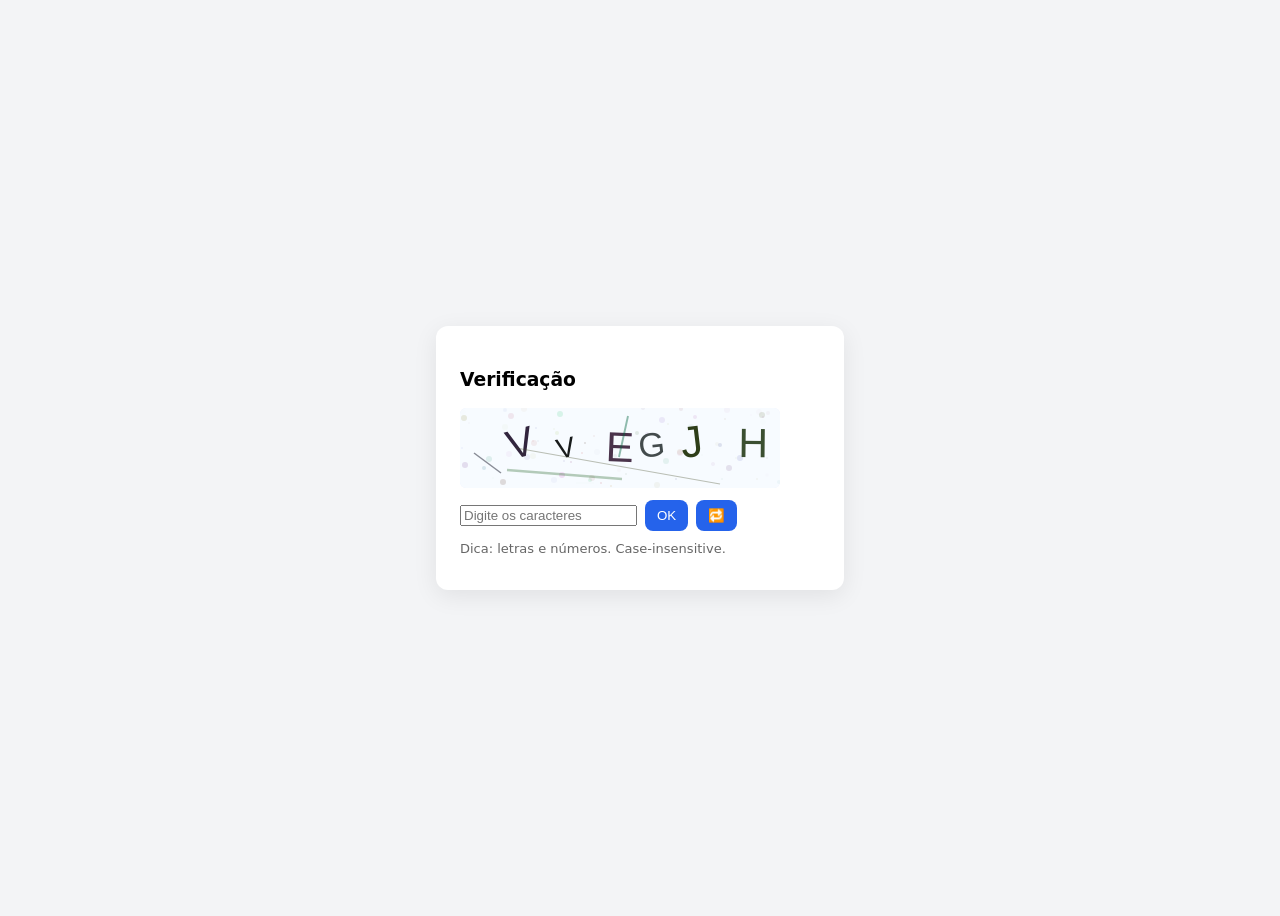
==== templates/captcha.html @ 99ee4e82 "Projeto inicial" ====
<!doctype html>
<html lang="pt-BR">
<head>
<meta charset="utf-8" />
<meta name="viewport" content="width=device-width,initial-scale=1">
<title>CAPTCHA Demo</title>
<style>
  body{font-family:system-ui,Segoe UI,Helvetica,Arial;display:flex;align-items:center;justify-content:center;height:100vh;background:#f3f4f6}
  .card{background:#fff;padding:24px;border-radius:12px;box-shadow:0 6px 24px rgba(0,0,0,.08);width:360px}
  canvas{display:block;margin:0 0 12px 0;border-radius:6px;background:#eef2ff}
  .row{display:flex;gap:8px;align-items:center}
  input[type="text"]{flex:1;padding:8px;border:1px solid #ddd;border-radius:6px}
  button{padding:8px 12px;border-radius:8px;border:0;background:#2563eb;color:white;cursor:pointer}
  .muted{font-size:13px;color:#666;margin-top:10px}
</style>
</head>
<body>
  <div class="card">
    <h3>Verificação</h3>
    <canvas id="cap" width="320" height="80"></canvas>
    <div class="row">
      <input id="answer" placeholder="Digite os caracteres" autocomplete="off">
      <button id="check">OK</button>
      <button id="regen" title="Gerar outro">🔁</button>
    </div>
    <div class="muted">Dica: letras e números. Case-insensitive.</div>
    <div id="result" style="margin-top:10px;font-weight:600"></div>
  </div>

<script>
(function(){
  const canvas = document.getElementById('cap');
  const ctx = canvas.getContext('2d');
  const answerEl = document.getElementById('answer');
  const resultEl = document.getElementById('result');
  let current = '';

  function randInt(a,b){ return Math.floor(Math.random()*(b-a+1))+a; }
  function randChoice(s){ return s[Math.floor(Math.random()*s.length)]; }

  function generateText(len=6){
    const chars = 'ABCDEFGHJKMNPQRSTUVWXYZ23456789'; // evita I,O,1,0
    let t = '';
    for(let i=0;i<len;i++) t += randChoice(chars);
    return t;
  }

  function drawCaptcha(text){
    // limpa
    ctx.clearRect(0,0,canvas.width,canvas.height);

    // fundo com ruído
    ctx.fillStyle = '#f7fbff';
    ctx.fillRect(0,0,canvas.width,canvas.height);
    for(let i=0;i<80;i++){
      ctx.fillStyle = `rgba(${randInt(100,220)},${randInt(100,220)},${randInt(100,220)},${Math.random()*0.25})`;
      ctx.beginPath();
      ctx.arc(randInt(0,canvas.width), randInt(0,canvas.height), randInt(1,3), 0, Math.PI*2);
      ctx.fill();
    }

    // texto com distorção
    const gap = canvas.width / (text.length+1);
    for(let i=0;i<text.length;i++){
      const ch = text[i];
      const fontSize = randInt(28,44);
      ctx.font = `${fontSize}px Arial`;
      ctx.save();
      const x = gap*(i+1) + randInt(-8,8);
      const y = canvas.height/2 + randInt(6,14);
      const angle = (Math.random()-0.5) * 0.6; // radianos
      ctx.translate(x,y);
      ctx.rotate(angle);
      ctx.fillStyle = `rgba(${randInt(20,80)},${randInt(20,80)},${randInt(20,80)},1)`;
      ctx.fillText(ch, 0, 0);
      ctx.restore();
    }

    // linhas sobrepostas
    for(let i=0;i<5;i++){
      ctx.beginPath();
      ctx.moveTo(randInt(0,canvas.width), randInt(0,canvas.height));
      ctx.lineTo(randInt(0,canvas.width), randInt(0,canvas.height));
      ctx.lineWidth = Math.random()*2 + 0.5;
      ctx.strokeStyle = `rgba(${randInt(0,120)},${randInt(0,120)},${randInt(0,120)},${Math.random()*0.5})`;
      ctx.stroke();
    }
  }

  function regen(){
    current = generateText(6);
    drawCaptcha(current);
    answerEl.value = '';
    resultEl.textContent = '';
  }

  document.getElementById('regen').addEventListener('click', regen);
  document.getElementById('check').addEventListener('click', ()=>{
    const user = answerEl.value.trim().toUpperCase();
    if(!user){ resultEl.style.color='crimson'; resultEl.textContent='Digite o CAPTCHA'; return; }
    if(user === current.toUpperCase()){
      resultEl.style.color='green';
      resultEl.textContent='Correto — você passou.';
    } else {
      resultEl.style.color='crimson';
      resultEl.textContent='Incorreto — tente novamente.';
      regen(); // opcional: gerar novo
    }
  });

  // Enter tecla
  answerEl.addEventListener('keydown', e=>{ if(e.key==='Enter') document.getElementById('check').click(); });

  // inicializa
  regen();
})();
</script>
</body>
</html>
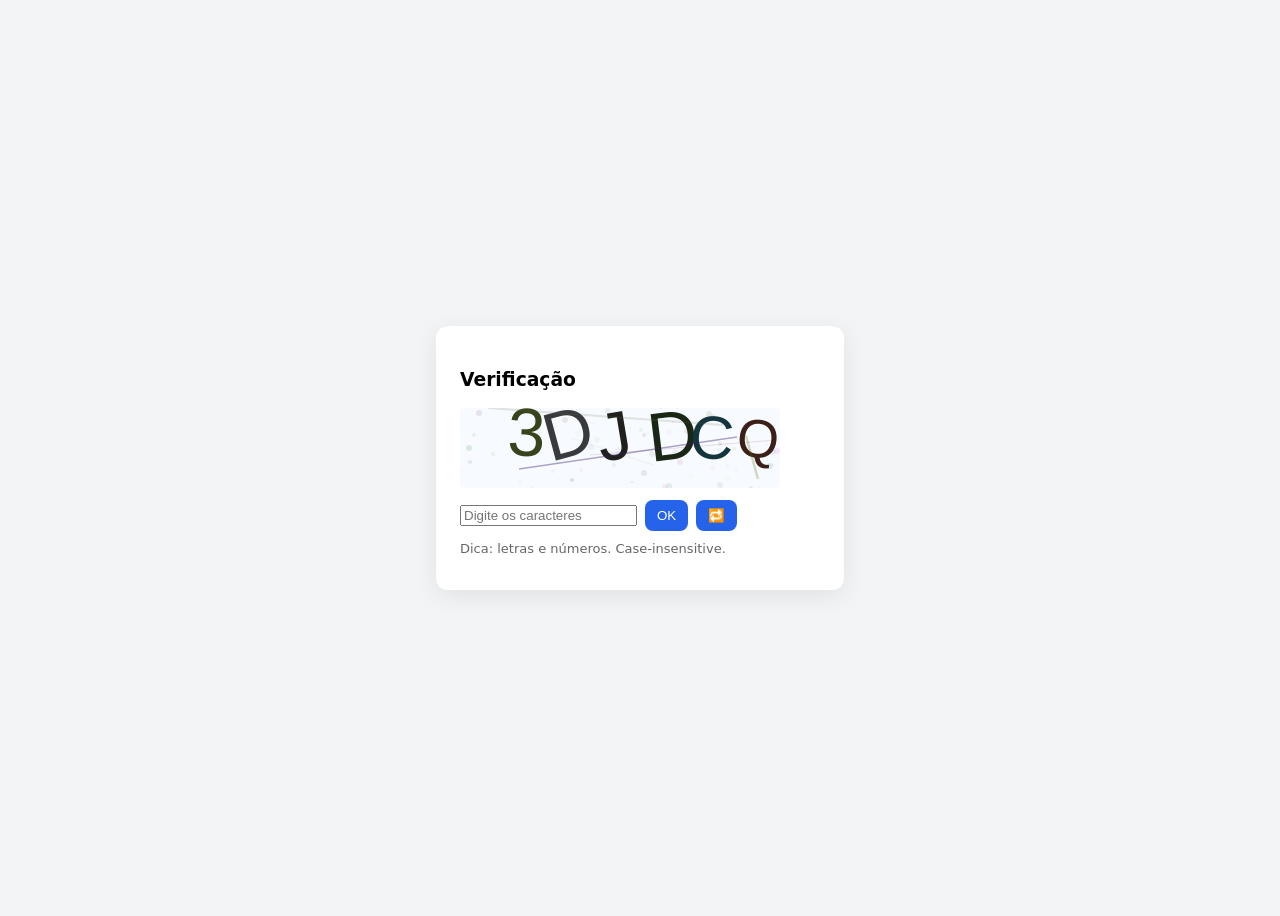
==== commit b3da323b: "Atualizado" ====
--- a/templates/captcha.html
+++ b/templates/captcha.html
@@ -63,7 +63,7 @@
     const gap = canvas.width / (text.length+1);
     for(let i=0;i<text.length;i++){
       const ch = text[i];
-      const fontSize = randInt(28,44);
+      const fontSize = randInt(50,70);
       ctx.font = `${fontSize}px Arial`;
       ctx.save();
       const x = gap*(i+1) + randInt(-8,8);
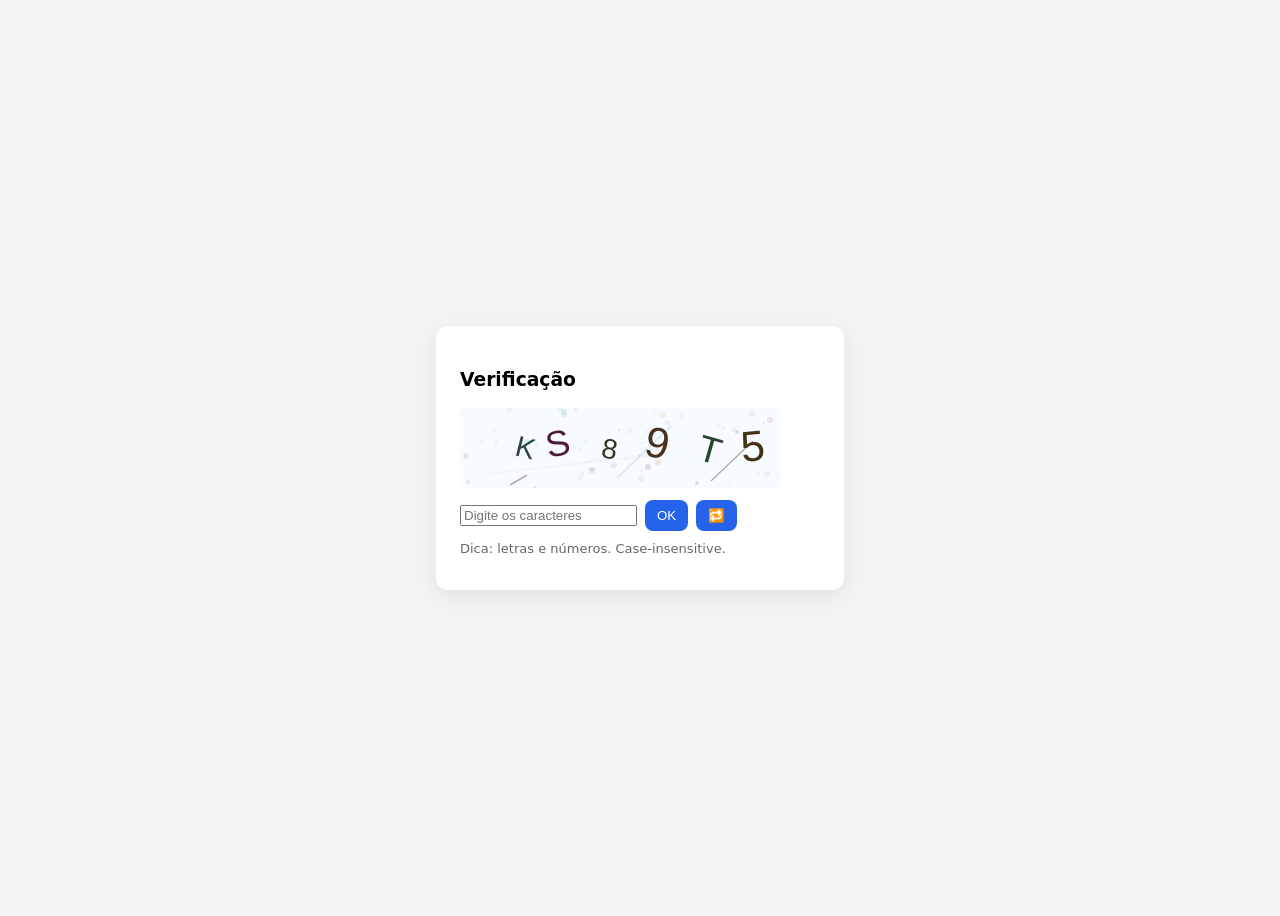
==== commit 149cff91: "Meu projeto RT" ====
--- a/templates/captcha.html
+++ b/templates/captcha.html
@@ -63,7 +63,7 @@
     const gap = canvas.width / (text.length+1);
     for(let i=0;i<text.length;i++){
       const ch = text[i];
-      const fontSize = randInt(50,70);
+      const fontSize = randInt(28,44);
       ctx.font = `${fontSize}px Arial`;
       ctx.save();
       const x = gap*(i+1) + randInt(-8,8);
